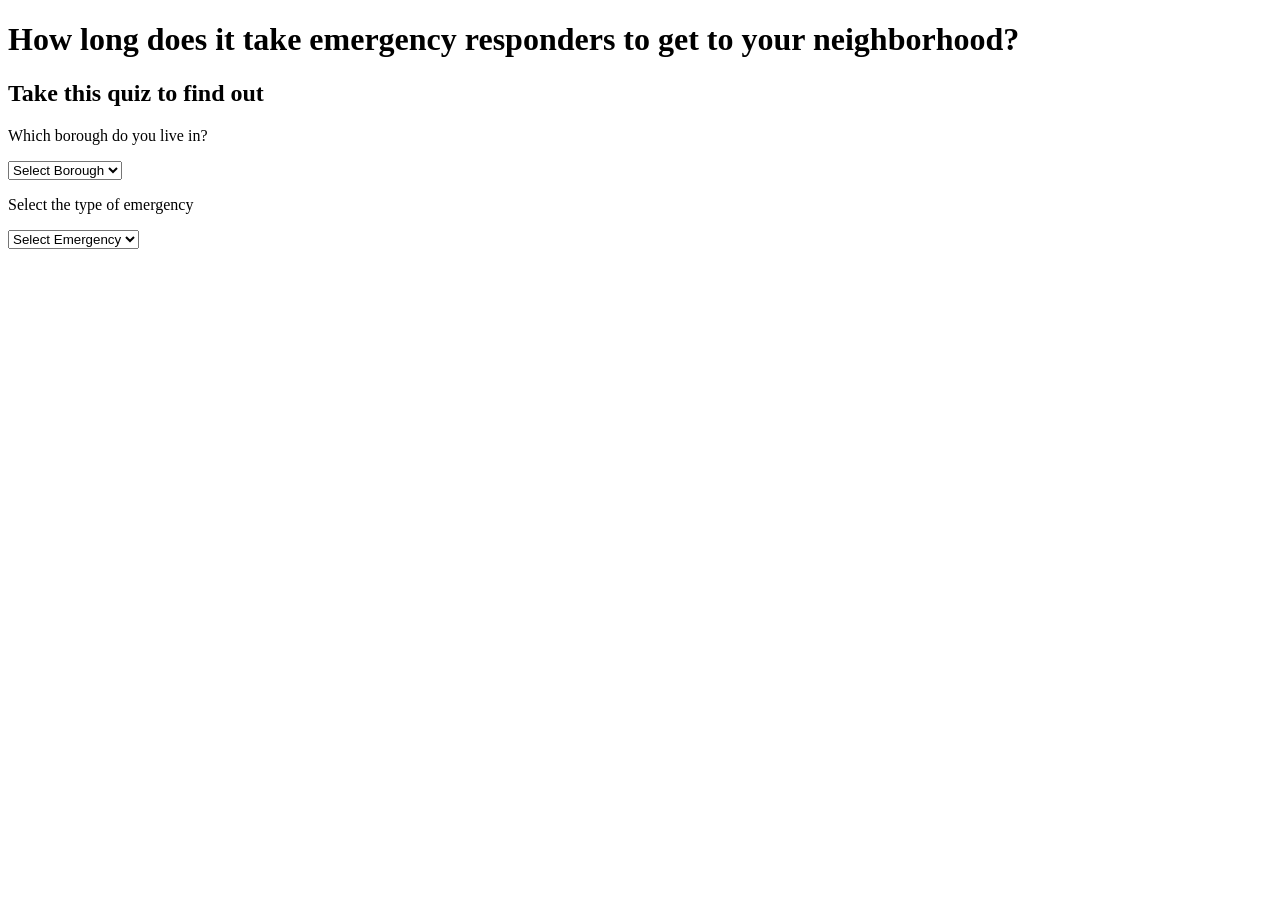
==== final-project/index.html @ 9633fd91 "step 1" ====
<!DOCTYPE html>
<link rel="stylesheet" href="styles.css" />
<head>
    <title>final project</title>
    <meta charset="UTF-8">
    <meta name="viewport" content="width=device-width, initial-scale=1.0">
    
</head>

<body>

<h1>How long does it take emergency responders to get to your neighborhood?</h1>
<h2>Take this quiz to find out</h2>

<p>Which borough do you live in?</p>
<!-- drop down of boroughs -->
<select id="boroDropdown">
    <option value="Select">Select Borough</option>
    <option value="Queens">Queens</option>
    <option value="Brooklyn">Brooklyn</option>
    <option value="Bronx">Bronx</option>
    <option value="Manhattan">Manhattan</option>
    <option value="Staten Island">Staten Island</option>
</select>

<!-- make 5 cards, one will show up depending on which boro is selected from the dropdown -->

<p>Select the type of emergency</p>
<!-- drop down of emergency types like fire, medical, non-medical etc -->
<select id="emtypeDropdown">
    <option value="Select">Select Emergency</option>
    <option value="FDNY">FDNY</option>
    <option value="EMS">EMS</option>
    <option value="Agg">Aggregate</option>
</select>
<!-- make 3 cards, one will show up depending on type of emergency selected -->

<script src="index.js"></script>
</body>
---- final-project/styles.css ----
h1{
    
}
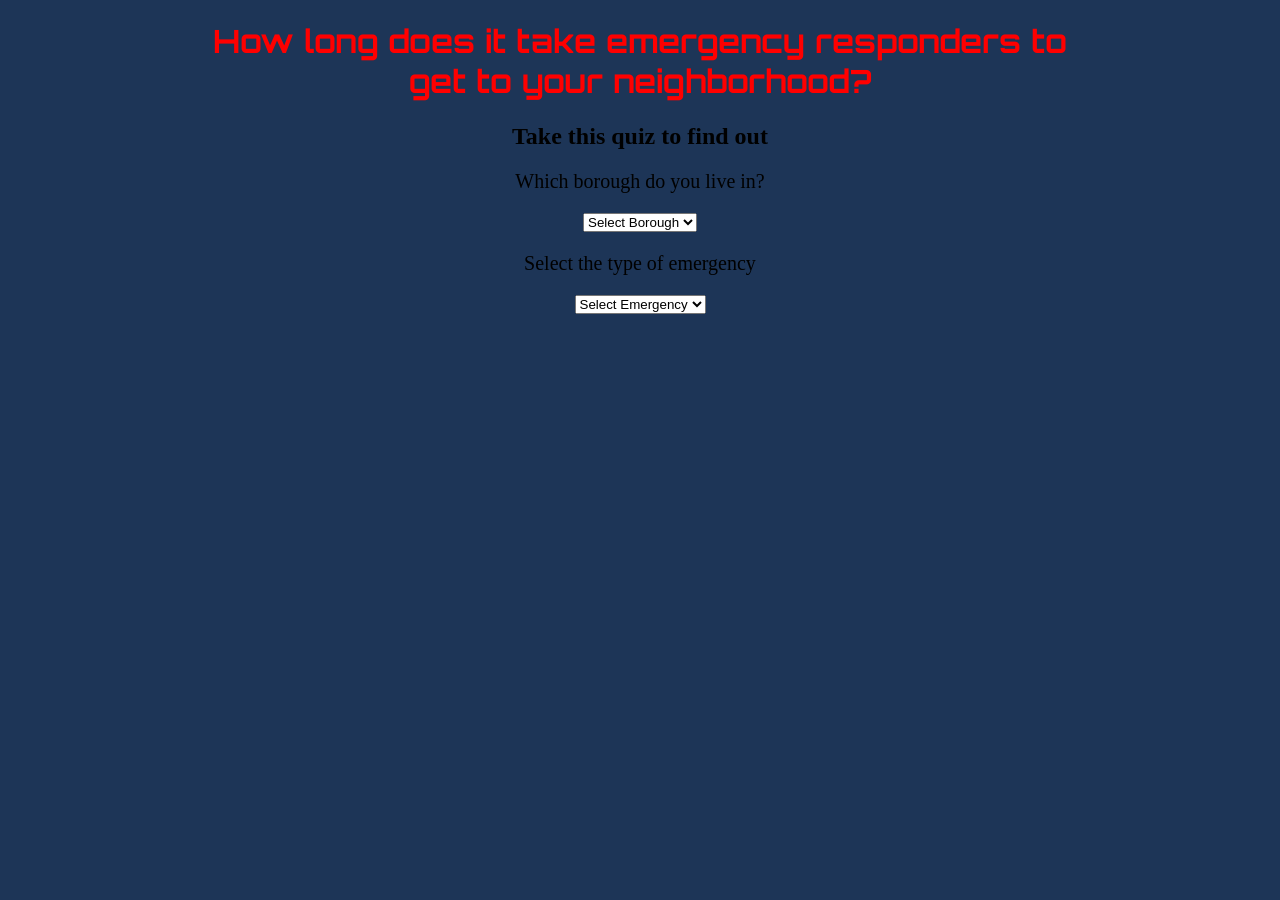
==== commit 3e4c93cd: "Add files via upload" ====
--- a/final-project/index.html
+++ b/final-project/index.html
@@ -23,7 +23,31 @@
     <option value="Staten Island">Staten Island</option>
 </select>
 
-<!-- make 5 cards, one will show up depending on which boro is selected from the dropdown -->
+<!-- make 5 cards/paragraphs, one will show up depending on which boro is selected from the dropdown -->
+
+<div id="boro-content">
+    
+    <p id="manhattan-para" class="boro-para" style="display:none">
+    In 2025, from January to March, it took ambulances and fire units in Manhattan an average of 11 minutes to arrive at life threatening medical emergencies.
+    </p>
+
+    <p id="queens-para" class="boro-para" style="display:none">
+        <!-- Add info here -->
+    </p>
+
+    <p id="brooklyn-para" class="boro-para" style="display:none">
+        <!-- Add info here -->
+    </p>
+
+    <p id="bronx-para" class="boro-para" style="display:none">
+        <!-- Add info here -->
+    </p>
+
+    <p id="staten-para" class="boro-para" style="display:none">
+        <!-- Add info here -->
+    </p>
+</div>
+
 
 <p>Select the type of emergency</p>
 <!-- drop down of emergency types like fire, medical, non-medical etc -->
@@ -33,7 +57,20 @@
     <option value="EMS">EMS</option>
     <option value="Agg">Aggregate</option>
 </select>
-<!-- make 3 cards, one will show up depending on type of emergency selected -->
+
+<!-- make 3 cards/paragraphs, one will show up depending on type of emergency selected -->
+
+<div id="emtype-content">
+
+    <p id="fdny-para" class="emtype-para" style="display:none">
+    <!-- Add info here -->
+    </p>
+
+    <p id="ems-para" class="emtype-para" style="display:none">
+        <!-- Add info here -->
+    </p>
+
+</div>
 
 <script src="index.js"></script>
 </body>
--- a/final-project/styles.css
+++ b/final-project/styles.css
@@ -1,3 +1,26 @@
+@import url('https://fonts.googleapis.com/css2?family=Orbitron:wght@400..900&family=Roboto:ital,wght@0,100..900;1,100..900&display=swap');
+body{
+    background-color:#1d3557;
+    margin: 5px 20px 5px 20px;
+    padding-inline: 13%;
+}
+
 h1{
-    
+color: red;
+font-family: "Orbitron", serif;
+text-align: center;
 }
+
+h2{
+text-align: center;
+}
+
+p{
+font-size: 20px;
+text-align: center;
+}
+
+select {
+    display: block;
+    margin: 10px auto;
+  }
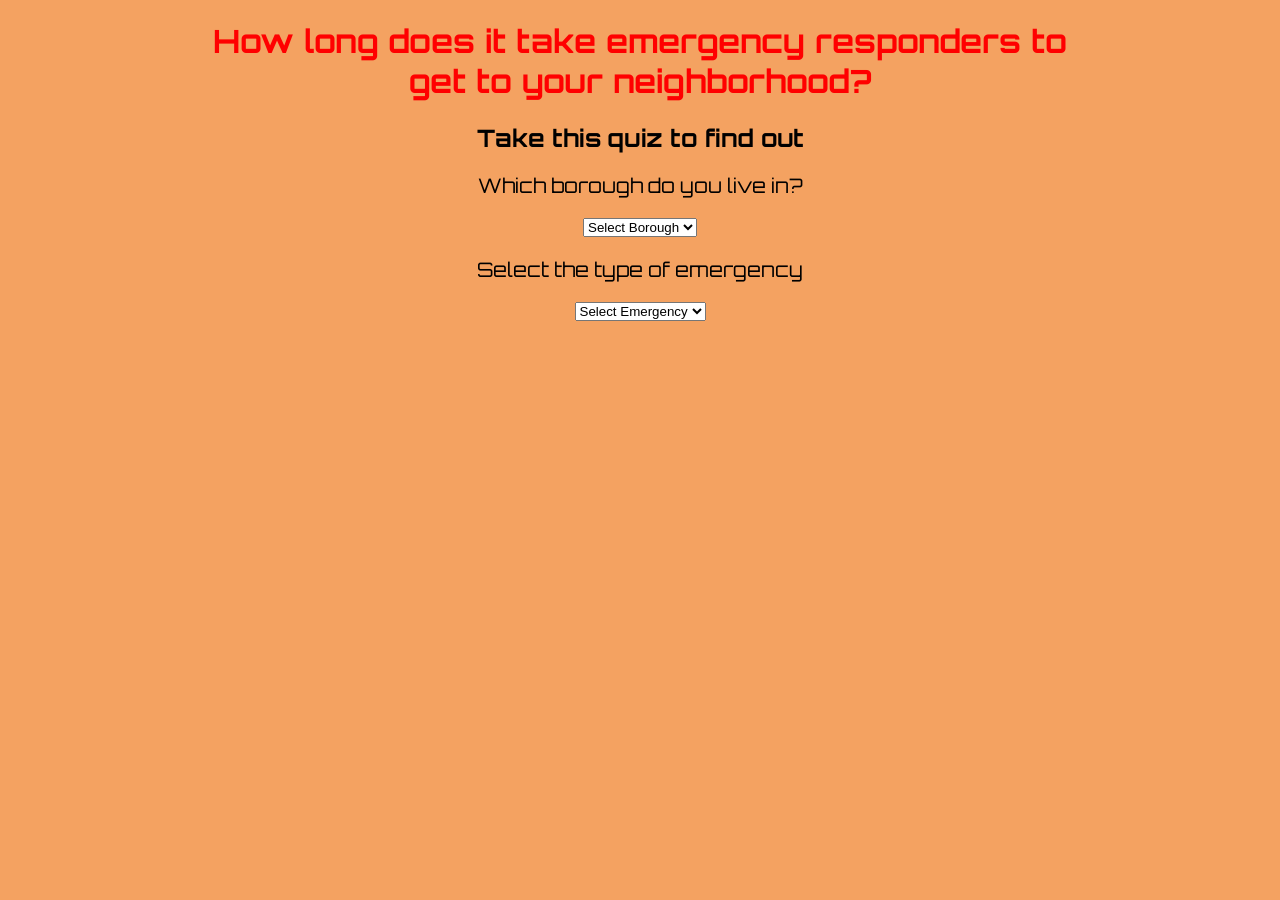
==== commit b2d289dc: "all-boro analysis" ====
--- a/final-project/index.html
+++ b/final-project/index.html
@@ -25,30 +25,6 @@
 
 <!-- make 5 cards/paragraphs, one will show up depending on which boro is selected from the dropdown -->
 
-<div id="boro-content">
-    
-    <p id="manhattan-para" class="boro-para" style="display:none">
-    In 2025, from January to March, it took ambulances and fire units in Manhattan an average of 11 minutes to arrive at life threatening medical emergencies.
-    </p>
-
-    <p id="queens-para" class="boro-para" style="display:none">
-        <!-- Add info here -->
-    </p>
-
-    <p id="brooklyn-para" class="boro-para" style="display:none">
-        <!-- Add info here -->
-    </p>
-
-    <p id="bronx-para" class="boro-para" style="display:none">
-        <!-- Add info here -->
-    </p>
-
-    <p id="staten-para" class="boro-para" style="display:none">
-        <!-- Add info here -->
-    </p>
-</div>
-
-
 <p>Select the type of emergency</p>
 <!-- drop down of emergency types like fire, medical, non-medical etc -->
 <select id="emtypeDropdown">
@@ -57,20 +33,15 @@
     <option value="EMS">EMS</option>
     <option value="Agg">Aggregate</option>
 </select>
+<!-- make 3 cards, one will show up depending on type of emergency selected -->
 
-<!-- make 3 cards/paragraphs, one will show up depending on type of emergency selected -->
+<div id="boro-content"></div>
+<script src="index.js"></script>
+</body>
 
-<div id="emtype-content">
 
-    <p id="fdny-para" class="emtype-para" style="display:none">
-    <!-- Add info here -->
-    </p>
+<!-- make 3 cards, one will show up depending on type of emergency selected -->
+<div id="boro-content"></div>
+<script src="index.js"></script>
+</body>
 
-    <p id="ems-para" class="emtype-para" style="display:none">
-        <!-- Add info here -->
-    </p>
-
-</div>
-
-<script src="index.js"></script>
-</body>
--- a/final-project/styles.css
+++ b/final-project/styles.css
@@ -1,6 +1,6 @@
 @import url('https://fonts.googleapis.com/css2?family=Orbitron:wght@400..900&family=Roboto:ital,wght@0,100..900;1,100..900&display=swap');
 body{
-    background-color:#1d3557;
+    background-color:#f4a261;
     margin: 5px 20px 5px 20px;
     padding-inline: 13%;
 }
@@ -13,11 +13,15 @@
 
 h2{
 text-align: center;
+font-family: "Orbitron", serif;
+
 }
 
 p{
 font-size: 20px;
 text-align: center;
+font-family: "Orbitron", serif;
+
 }
 
 select {
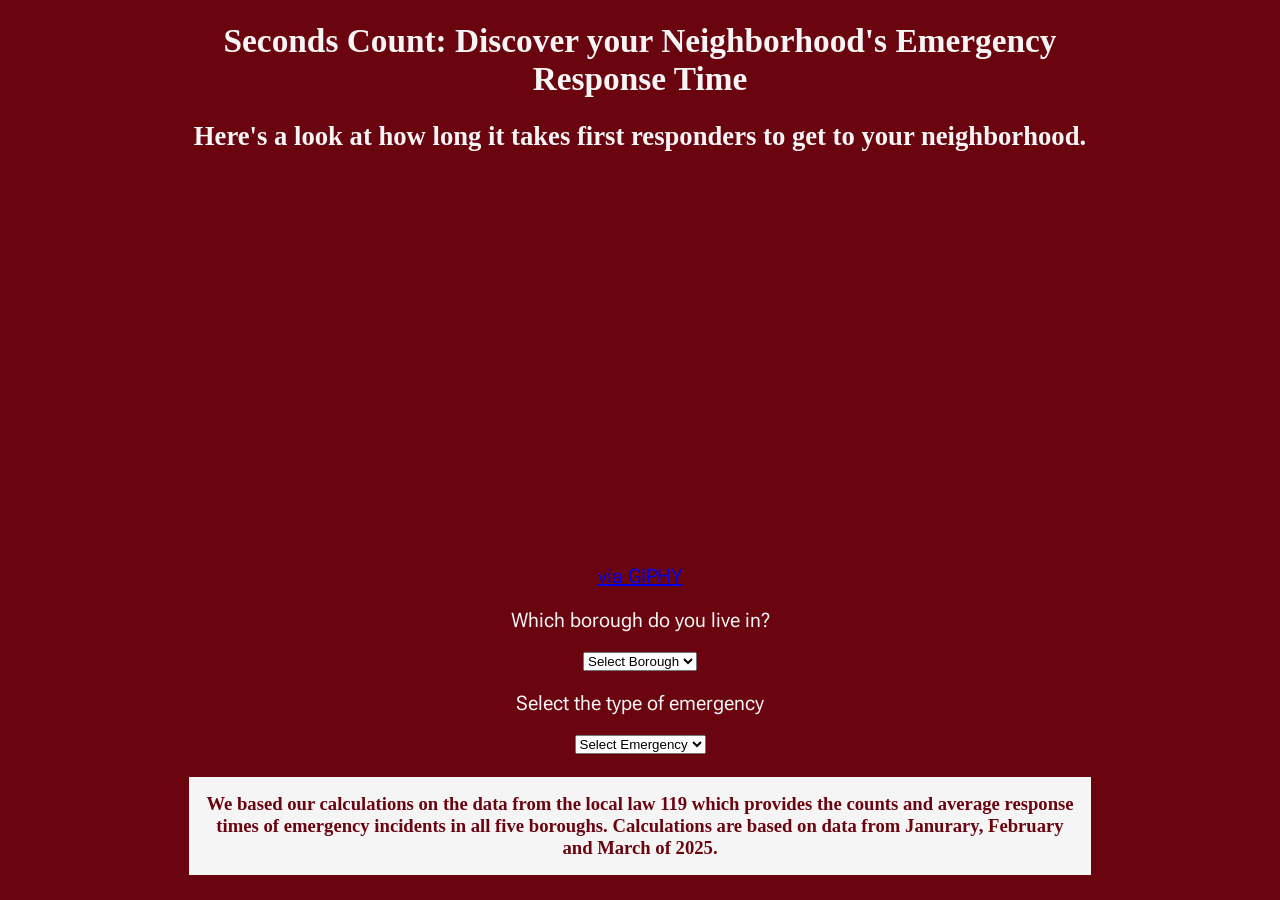
==== commit 79685065: "chnages" ====
--- a/final-project/index.html
+++ b/final-project/index.html
@@ -1,16 +1,25 @@
 <!DOCTYPE html>
 <link rel="stylesheet" href="styles.css" />
+<link rel="preconnect" href="https://fonts.googleapis.com">
+<link rel="preconnect" href="https://fonts.gstatic.com" crossorigin>
+<link href="https://fonts.googleapis.com/css2?family=Roboto+Flex:opsz,wght@8..144,100..1000&family=Tinos:ital,wght@0,400;0,700;1,400;1,700&display=swap" rel="stylesheet">
 <head>
     <title>final project</title>
     <meta charset="UTF-8">
     <meta name="viewport" content="width=device-width, initial-scale=1.0">
-    
+
 </head>
 
 <body>
 
-<h1>How long does it take emergency responders to get to your neighborhood?</h1>
-<h2>Take this quiz to find out</h2>
+<h1>Seconds Count: Discover your Neighborhood's Emergency Response Time</h1>
+
+
+<h2>Here's a look at how long it takes first responders to get to your neighborhood.
+</h2>
+
+<iframe class= "gif" src="https://giphy.com/embed/3orieMQS2105J5Sn5K" width="480" height="370" style="" frameBorder="0" class="giphy-embed" allowFullScreen></iframe><p><a href="https://giphy.com/gifs/season-3-the-simpsons-3x1-3orieMQS2105J5Sn5K">via GIPHY</a></p>
+
 
 <p>Which borough do you live in?</p>
 <!-- drop down of boroughs -->
@@ -37,11 +46,12 @@
 
 <div id="boro-content"></div>
 <script src="index.js"></script>
+
+<h2 class="sub">
+    We based our calculations on the data from the local law 119 which provides the counts and average response times of emergency incidents in all five boroughs. Calculations are based on data from Janurary, February and March of 2025.
+</h2>
+    
+
 </body>
 
 
-<!-- make 3 cards, one will show up depending on type of emergency selected -->
-<div id="boro-content"></div>
-<script src="index.js"></script>
-</body>
-
--- a/final-project/styles.css
+++ b/final-project/styles.css
@@ -1,30 +1,61 @@
 @import url('https://fonts.googleapis.com/css2?family=Orbitron:wght@400..900&family=Roboto:ital,wght@0,100..900;1,100..900&display=swap');
+
+/* change font- family to something more formal */
 body{
-    background-color:#f4a261;
+    background-color:#6a040f;
     margin: 5px 20px 5px 20px;
     padding-inline: 13%;
 }
 
 h1{
-color: red;
-font-family: "Orbitron", serif;
+color: whitesmoke;
+font-family: "Tinos Static";
 text-align: center;
+font-size: 25pt;
 }
 
 h2{
 text-align: center;
-font-family: "Orbitron", serif;
+font-family: "Tinos Static";
+color: whitesmoke;
+font-size: 20pt ;
 
 }
 
 p{
 font-size: 20px;
 text-align: center;
-font-family: "Orbitron", serif;
-
+font-family: "Roboto Flex";
+color: whitesmoke
 }
 
 select {
     display: block;
     margin: 10px auto;
-  }+  }
+
+.gif{
+    display: block;
+    margin-left: auto;
+    margin-right: auto;
+    width: 50%; 
+    
+}
+.sub{
+    font-size: 14pt;
+    margin-top: 20px;
+    color: #6a040f;
+
+    border: 3px solid;
+    background-color: whitesmoke;
+     width: 100%;
+     max-width: 1250px;
+     padding: 16px; 
+     box-sizing: border-box;
+     /* display: flex;
+     flex-wrap: wrap; */
+     gap: 20px;
+     justify-content: left;
+     margin-bottom: 20px;
+     margin: 20px auto;
+}
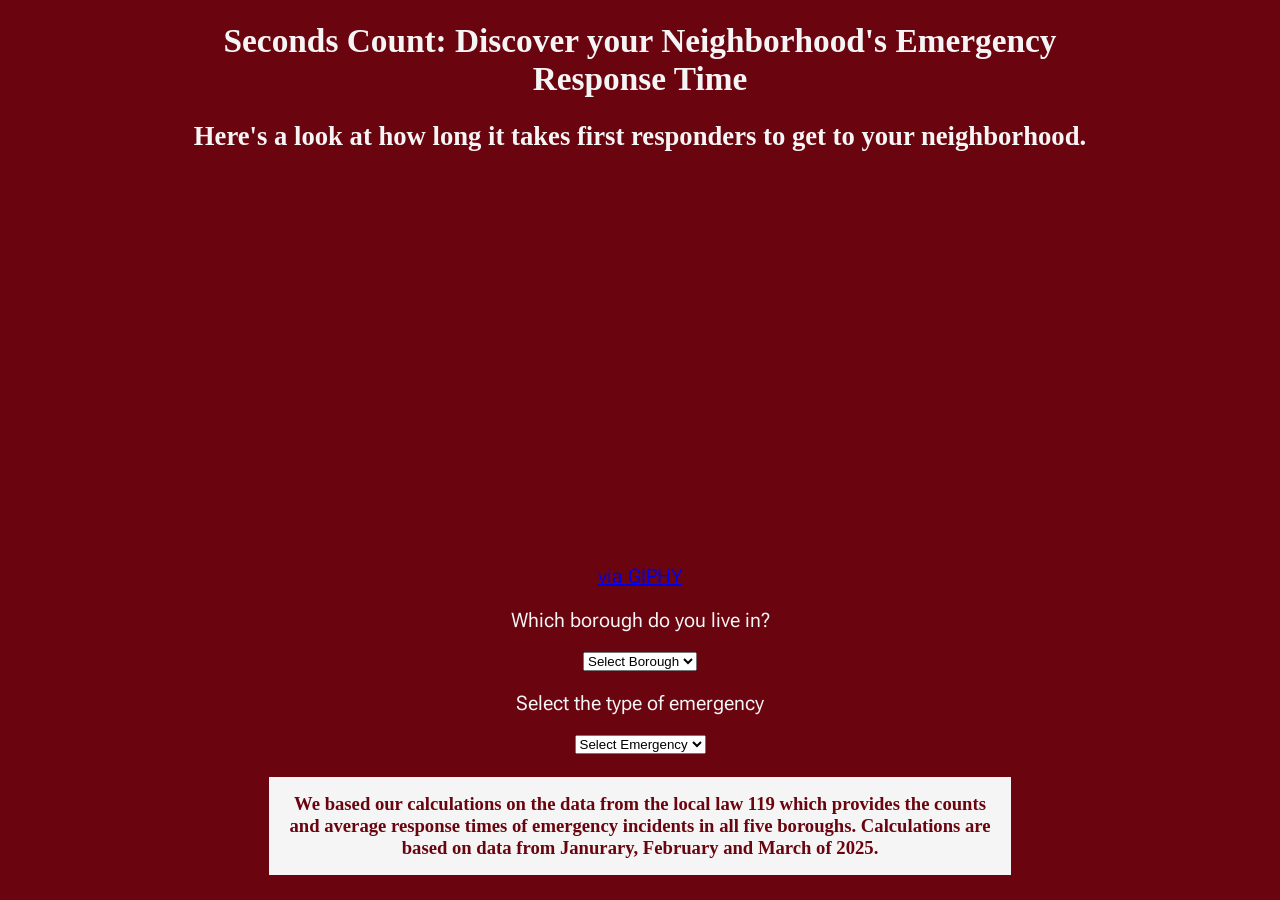
==== commit e97c2847: "final changes" ====
--- a/final-project/index.html
+++ b/final-project/index.html
@@ -40,7 +40,7 @@
     <option value="Select">Select Emergency</option>
     <option value="FDNY">FDNY</option>
     <option value="EMS">EMS</option>
-    <option value="Agg">Aggregate</option>
+    <option value="Aggregate">Aggregate</option>
 </select>
 <!-- make 3 cards, one will show up depending on type of emergency selected -->
 
--- a/final-project/styles.css
+++ b/final-project/styles.css
@@ -1,6 +1,6 @@
 @import url('https://fonts.googleapis.com/css2?family=Orbitron:wght@400..900&family=Roboto:ital,wght@0,100..900;1,100..900&display=swap');
 
-/* change font- family to something more formal */
+
 body{
     background-color:#6a040f;
     margin: 5px 20px 5px 20px;
@@ -48,14 +48,15 @@
 
     border: 3px solid;
     background-color: whitesmoke;
-     width: 100%;
+     /* width: 100%; */
      max-width: 1250px;
      padding: 16px; 
      box-sizing: border-box;
      /* display: flex;
      flex-wrap: wrap; */
      gap: 20px;
-     justify-content: left;
+     justify-content: center;
      margin-bottom: 20px;
-     margin: 20px auto;
+     margin-left: 80px;
+     margin-right: 80px;
 }
